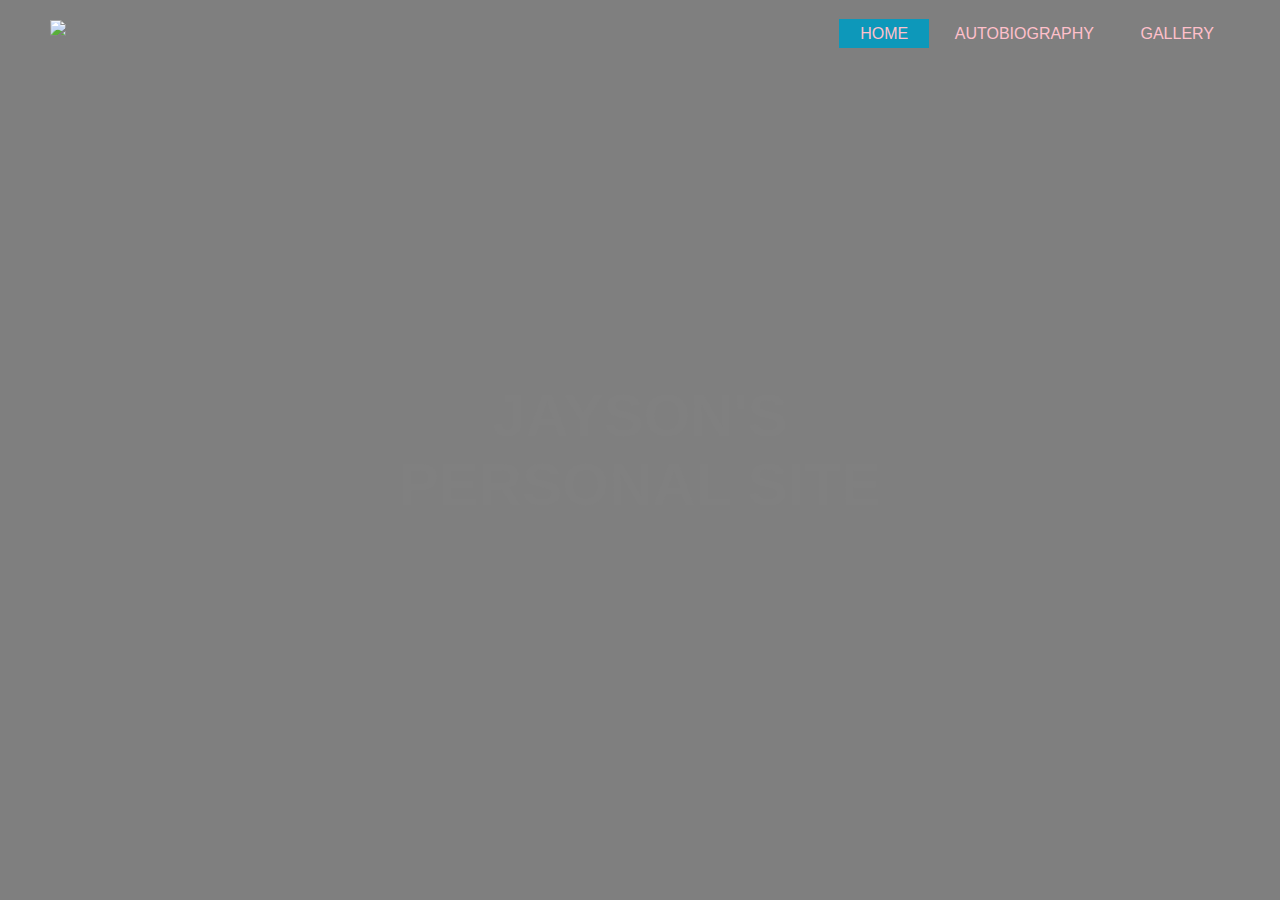
==== index.html @ e0adda47 "Add files via upload" ====
<!DOCTYPE html>
<html>
<head>
	<title>My Website</title>
	<link rel="stylesheet" type="text/css" href="style.css">
</head>
<body>
	<header>
		<div class="main">
		<div class="logo">
			<image src="file:///D:/1st%20Sem/itc/website/2.png">
		</div>
			<ul>
				<li class="home"><a href="index.html">HOME</a></li>
				<li class="autobiography"><a href="index2.html">AUTOBIOGRAPHY</a></li>
				<li class="gallery"><a href="index3.html">GALLERY</a></li>
				
			</ul>
		</div>
		<div class="title">
			<h1>JAYSON'S PERSONAL SITE</h1>
		</div>
	</header>
</body>		
</html>
---- style.css ----
*{
	margin:0;
	padding:0;
	font-family:sans-serif;
}

header{
	background-image: linear-gradient(rgba(0,0,0,0.5),rgba(0,0,0,0.5)), url(file:///D:/1st%20Sem/itc/website/1.jfif);
	height: 100vh;
	background-size: cover;
	background-position: center;
}

ul{
	float: right;
	list-style-type: none;	
	margin-top: 25px;
	margin-right: 5px;
}

ul li{
	display: inline-block;
}

ul li a{
	text-decoration: none;
	color: pink;
	padding: 5px 20px;
	border: 1px solid transparent;
	transition: 0.6s ease;
}

ul li a:hover{
	background-color: #0d98ba;
	color: #00;
}

ul li.home a{
	background-color: #0d98ba;
	color: #00;
}	
ul li.bio a{
	background-color: #0d98ba;
	color: #00;
}
ul li.gal a{
	background-color: #0d98ba;
	color: #00;
}

.logo img{
	float: left;
	width: 100px;
	height: auto;
	margin-top: 20px;
	margin-left: 10px;
}

.main{
	max-width: 1200px;
	margin: auto;
}

.title{
	position: absolute;
	top: 50%;
	left: 50%;
	transform: translate(-50%,-50%);
}

.title h1{
	color: grey;
	font-size: 60px;
	text-align: center;
}

.bio{
	position: absolute;
	top: 50%;
	left: 50%;
	transform: translate(-50%,-50%);
}

.bio h1{
	color: #0d98ba;
	font-size: 30px;
	text-align: center;
	
}
.bio h2{
	color: pink;
	font-size: 20px;
	text-align: justify;

}
.column {
  float: left;
  width: 33.33%;
  padding: 5px;
}


.row::after {
  content: "";
  clear: both;
  display: table;
}
.row {
  display: flex;
}

.column {
  flex: 33.33%;
  padding: 5px;
}
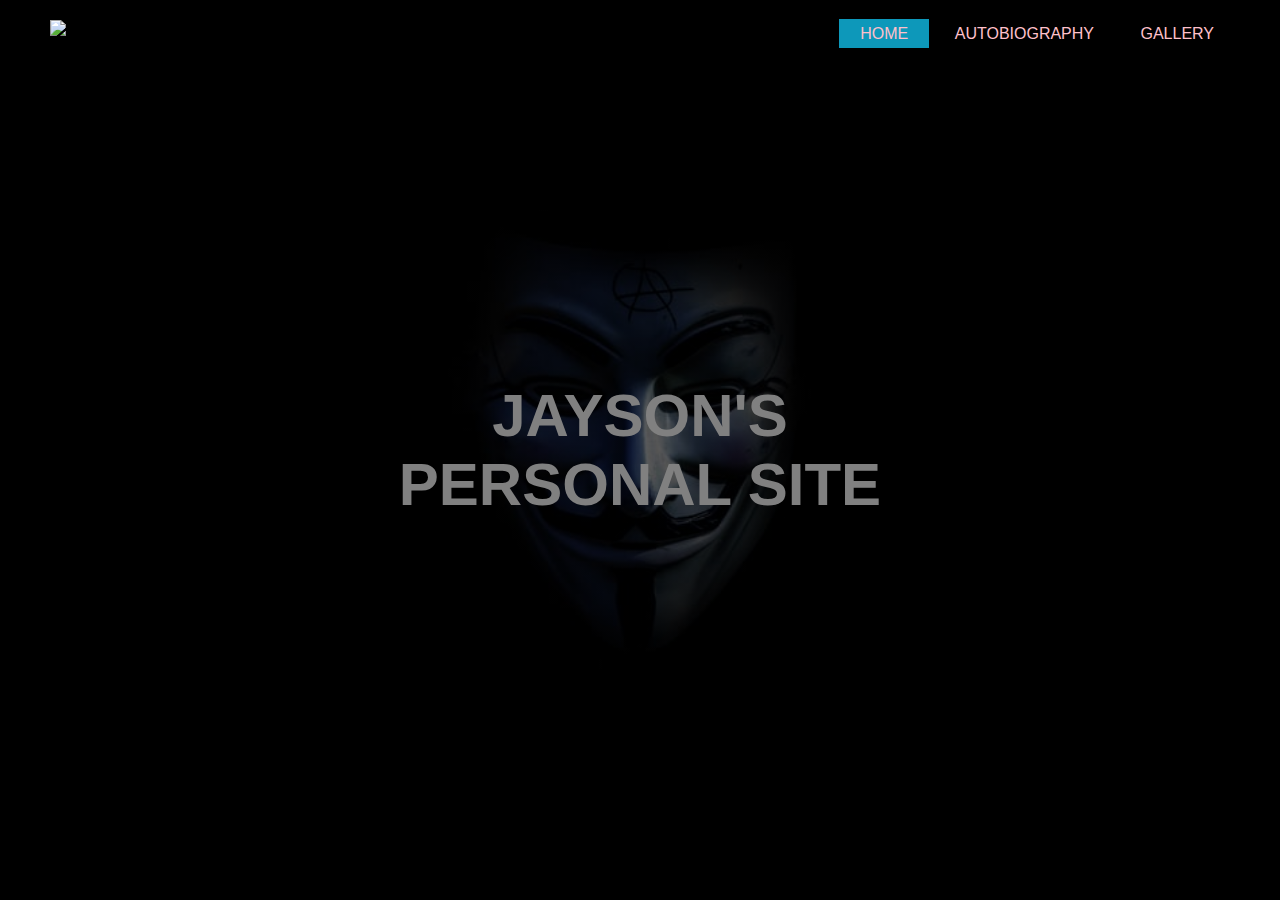
==== commit 16bf3612: "Update index.html" ====
--- a/index.html
+++ b/index.html
@@ -8,7 +8,7 @@
 	<header>
 		<div class="main">
 		<div class="logo">
-			<image src="file:///D:/1st%20Sem/itc/website/2.png">
+			<image src="2.jpg">
 		</div>
 			<ul>
 				<li class="home"><a href="index.html">HOME</a></li>
@@ -22,4 +22,4 @@
 		</div>
 	</header>
 </body>		
-</html>+</html>
--- a/style.css
+++ b/style.css
@@ -5,7 +5,7 @@
 }
 
 header{
-	background-image: linear-gradient(rgba(0,0,0,0.5),rgba(0,0,0,0.5)), url(file:///D:/1st%20Sem/itc/website/1.jfif);
+	background-image: linear-gradient(rgba(0,0,0,0.5),rgba(0,0,0,0.5)), url(1.jfif);
 	height: 100vh;
 	background-size: cover;
 	background-position: center;
@@ -112,4 +112,4 @@
 .column {
   flex: 33.33%;
   padding: 5px;
-}+}
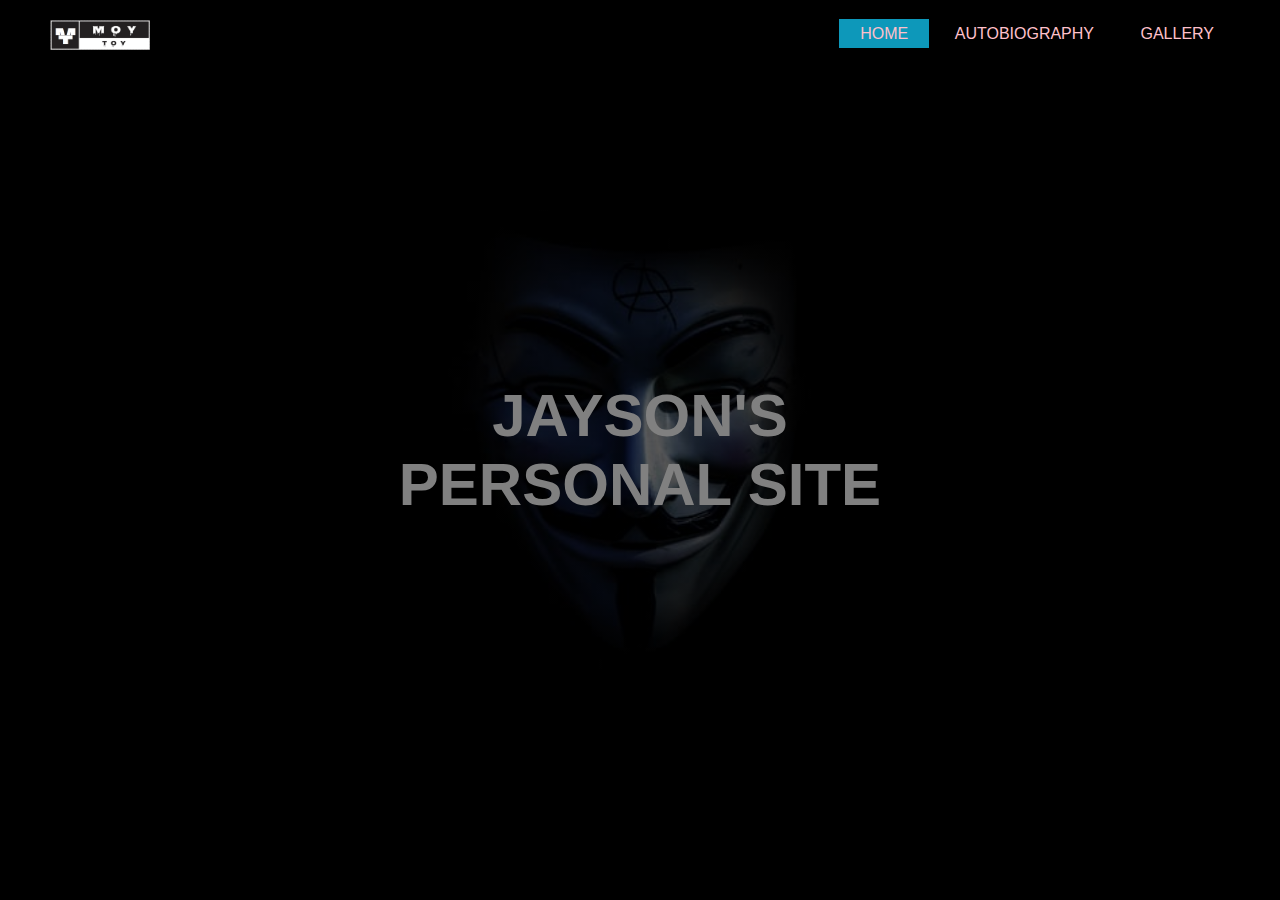
==== commit 0e74a07b: "Update index.html" ====
--- a/index.html
+++ b/index.html
@@ -8,7 +8,7 @@
 	<header>
 		<div class="main">
 		<div class="logo">
-			<image src="2.jpg">
+			<image src="2.png">
 		</div>
 			<ul>
 				<li class="home"><a href="index.html">HOME</a></li>
